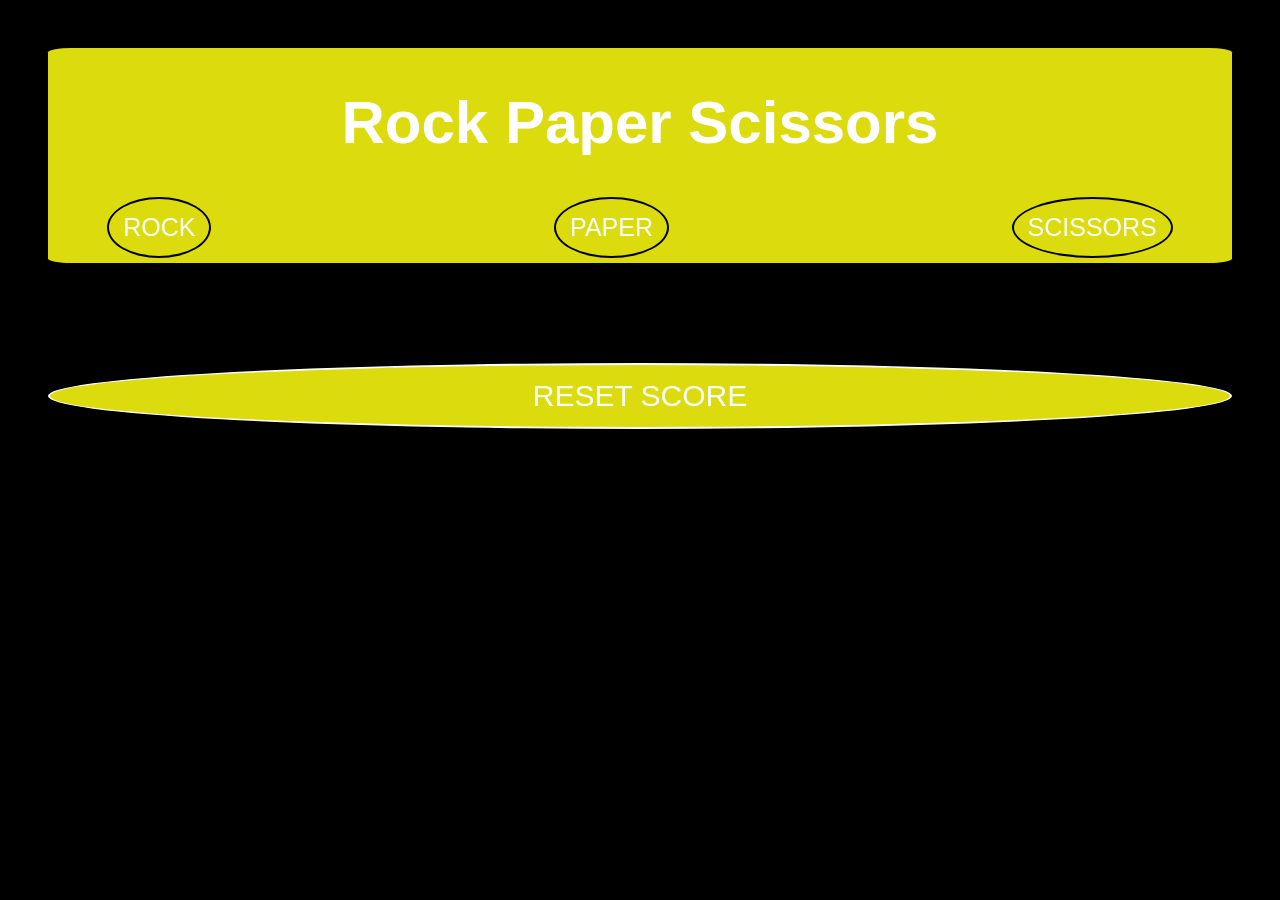
==== rps.html @ a22c96ad "Javascript is 80% done and i'm just trying some style with css, till tommorow" ====
<!DOCTYPE html>
<html lang="en">
<head>
    <meta charset="UTF-8">
    <meta name="viewport" content="width=device-width, initial-scale=1.0">
    <link rel="stylesheet" href="rps.css">
    <title>RockPaperScissors</title>
</head>
<body>
    <div class="main-container">
        <h1 class="title">Rock Paper Scissors</h1>
        <div class="container-inner">
            <button class="rock-btn" onclick="rockChoice()">ROCK</button>
            <button class="paper-btn" onclick="paperChoice()">PAPER</button>
            <button class="scissors-btn" onclick="scissorsChoice()">SCISSORS</button>
        </div>
    </div>
    <button class="reset-btn">RESET SCORE</button>
    <p class="statistic"></p>
    <p class="result"></p>
    <p class="res"></p>

    <script src="script.js"></script>
</body>
</html>
---- rps.css ----
body{
    background-color: black;
    padding: 40px;
    font-family: Arial, Helvetica, sans-serif;
}
.main-container{
    display: flex;
    flex-direction: column;
    justify-content: center;
    align-items: center;
    background-color: rgb(219, 219, 14);
    width: 100%;
    border-radius: 2%;
}
.container-inner{
    display: flex;
    justify-content: space-between;
    width: 90%;
    margin-bottom: 5px;
}
.title{
    font-size: 60px;
    color: white;
}
.rock-btn,
.paper-btn,
.scissors-btn{
    background-color: transparent;
    padding: 14px;
    border-radius: 50%;
    border: 2px solid black;
    color: white;
    font-size: 25px;
    cursor: pointer;
}
.reset-btn{
    width: 100%;
    background-color: rgb(219, 219, 14);
    border: 2px solid white;
    padding: 14px;
    margin-top: 100px;
    border-radius: 50%;
    color: white;
    font-size: 30px;
    cursor: pointer;
}



.statistic,
.result,
.res{
    color: white;
    text-align: center;
    font-size: 45px;
    font-weight: bold;
}
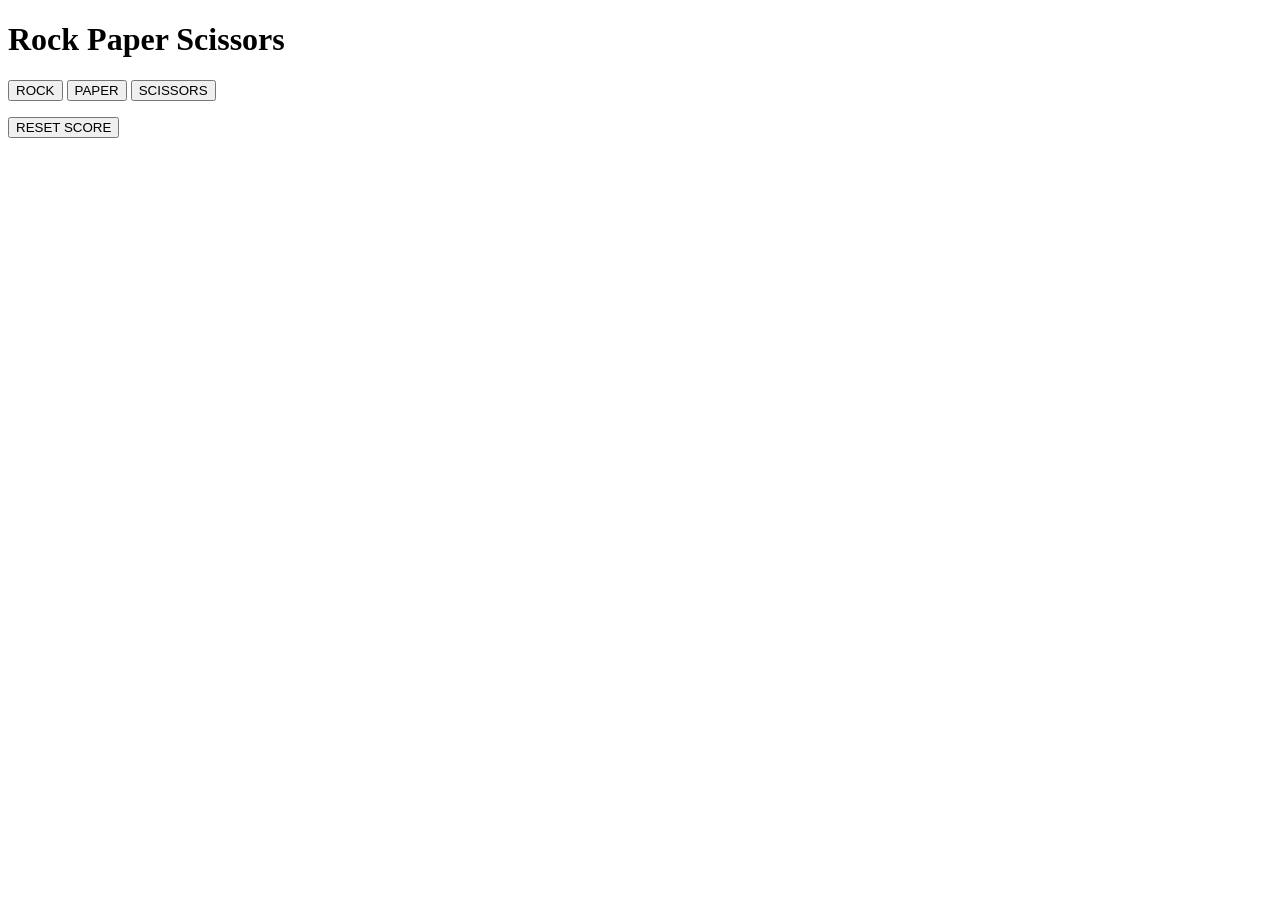
==== commit d1abe331: "some changes" ====
--- a/rps.html
+++ b/rps.html
@@ -10,16 +10,15 @@
     <div class="main-container">
         <h1 class="title">Rock Paper Scissors</h1>
         <div class="container-inner">
-            <button class="rock-btn" onclick="rockChoice()">ROCK</button>
-            <button class="paper-btn" onclick="paperChoice()">PAPER</button>
-            <button class="scissors-btn" onclick="scissorsChoice()">SCISSORS</button>
+            <button class="rock-btn" onclick="playGame('Rock')">ROCK</button>
+            <button class="paper-btn" onclick="playGame('Paper')">PAPER</button>
+            <button class="scissors-btn" onclick="playGame('Scissors')">SCISSORS</button>
         </div>
     </div>
-    <button class="reset-btn">RESET SCORE</button>
     <p class="statistic"></p>
     <p class="result"></p>
+    <button class="reset-btn">RESET SCORE</button>
     <p class="res"></p>
-
     <script src="script.js"></script>
 </body>
 </html>
--- a/rps.css
+++ b/rps.css
@@ -1,4 +1,4 @@
-body{
+/*body{
     background-color: black;
     padding: 40px;
     font-family: Arial, Helvetica, sans-serif;
@@ -54,4 +54,5 @@
     text-align: center;
     font-size: 45px;
     font-weight: bold;
-}+}
+*/
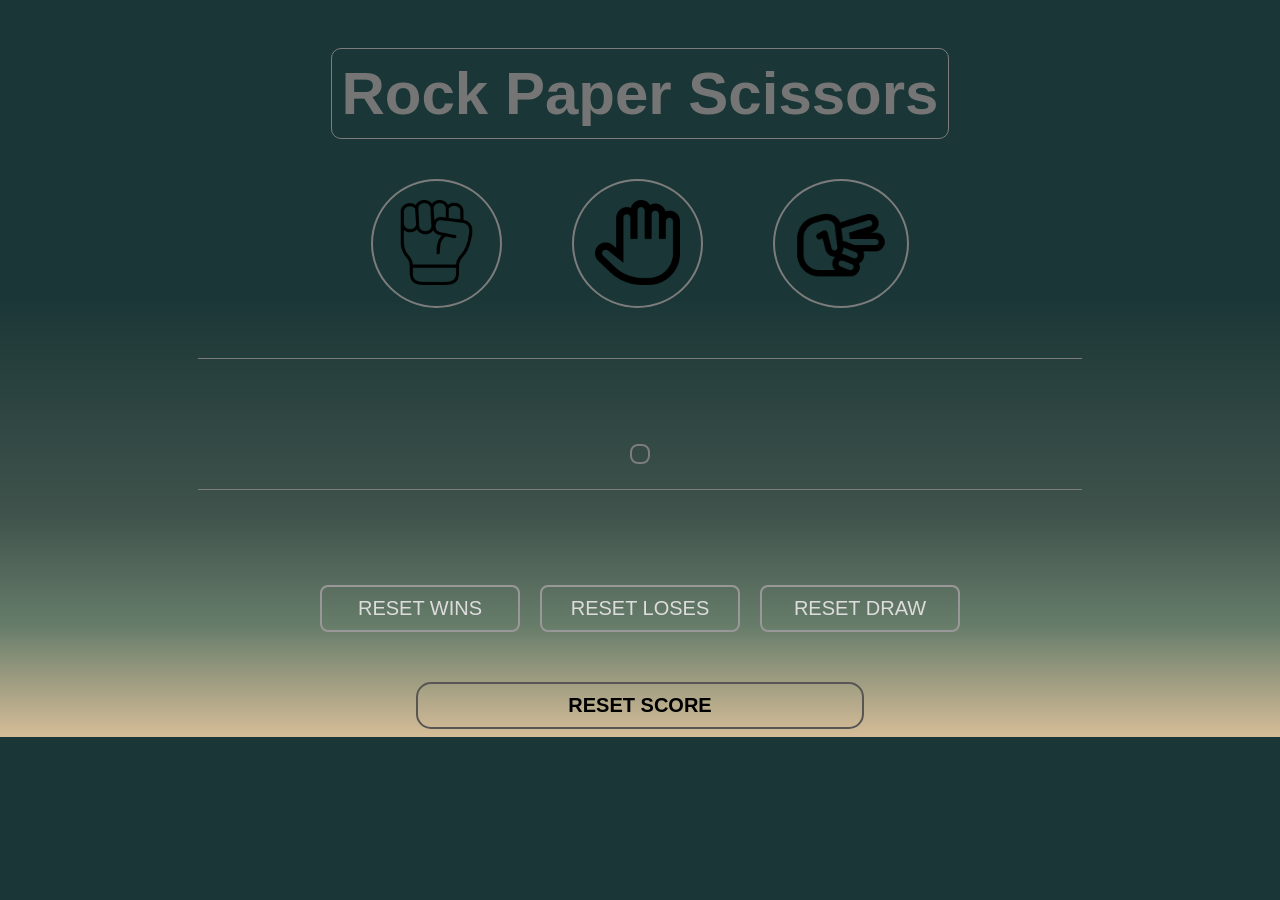
==== commit c21a2bec: "project is 99% finished, tommorow i will make it responsive" ====
--- a/rps.html
+++ b/rps.html
@@ -10,15 +10,25 @@
     <div class="main-container">
         <h1 class="title">Rock Paper Scissors</h1>
         <div class="container-inner">
-            <button class="rock-btn" onclick="playGame('Rock')">ROCK</button>
-            <button class="paper-btn" onclick="playGame('Paper')">PAPER</button>
-            <button class="scissors-btn" onclick="playGame('Scissors')">SCISSORS</button>
+            <button class="game-btn" onclick="playGame('Rock')"><img class="game-img1" src="./images/fist.png"></button>
+            <button class="game-btn" onclick="playGame('Paper')"><img class="game-img1" src="./images/hand-paper.png"></button>
+            <button class="game-btn" onclick="playGame('Scissors')"><img class="game-img" src="./images/scissors.png"></button>
+        </div>
+        <div class="container-para">
+            <p class="statistic"></p>
+            <p class="result"></p>
         </div>
     </div>
-    <p class="statistic"></p>
-    <p class="result"></p>
-    <button class="reset-btn">RESET SCORE</button>
-    <p class="res"></p>
+    
+    <div class="reset-choice">
+        <p class="res-wins"></p>
+        <p class="res-lose"></p>
+        <p class="res-draw"></p>
+        <button class="reset-btn-choice" onclick="pickResetValue('wins')">Reset Wins</button>
+        <button class="reset-btn-choice" onclick="pickResetValue('loses')">Reset Loses</button>
+        <button class="reset-btn-choice" onclick="pickResetValue('tie')">Reset Draw</button>
+    </div>
+    <button class="reset-btn" onclick="resetScore()">RESET SCORE</button>
     <script src="script.js"></script>
 </body>
 </html>
--- a/rps.css
+++ b/rps.css
@@ -1,58 +1,126 @@
-/*body{
-    background-color: black;
-    padding: 40px;
+body{
     font-family: Arial, Helvetica, sans-serif;
+    background-image: linear-gradient(#1A3636 0%, #1A3636 40%,
+    #40534C 70%, #677D6A 85%, #D6BD98 100%);
+    color: rgb(117, 117, 117);
 }
+
 .main-container{
     display: flex;
     flex-direction: column;
     justify-content: center;
     align-items: center;
-    background-color: rgb(219, 219, 14);
-    width: 100%;
-    border-radius: 2%;
-}
+}   
+
 .container-inner{
     display: flex;
     justify-content: space-between;
-    width: 90%;
-    margin-bottom: 5px;
+    gap: 70px;
 }
+
+.container-para{
+    display: flex;
+    flex-direction: column;
+    align-items: center;
+    width: 70%;
+    border-top: 1px solid rgb(124, 124, 124);
+    border-bottom: 1px solid rgb(124, 124, 124);
+    margin: 50px 0px;
+}
+
+.reset-choice{
+    display: grid;
+    grid-template-columns: 200px 200px 200px;
+    justify-content: center;
+    column-gap: 20px;
+    margin-bottom: 50px;
+}
+
+.reset-btn{
+    display: block;
+    margin: auto;
+    padding: 10px 150px;
+    font-size: 20px;
+    font-weight: bold;
+    border: 2px solid rgb(88, 85, 85);
+    border-radius: 15px;
+    background-color: transparent;
+    cursor: pointer;
+}
+
+.game-btn{
+    background-color: transparent;
+    border: 2px solid rgb(124, 124, 124);
+    border-radius: 50%;
+    cursor: pointer;
+}
+
+.game-btn:hover,
+.result:hover{
+    background-color: rgb(94, 91, 91);
+    transition: 0.4s;
+    border: 2px solid black;
+}
+
+.game-img{
+    height: 100px;
+    padding: 10px;
+}
+
+.game-img1{
+    height: 85px;
+    padding: 15px;
+}
+
 .title{
     font-size: 60px;
-    color: white;
-}
-.rock-btn,
-.paper-btn,
-.scissors-btn{
-    background-color: transparent;
-    padding: 14px;
-    border-radius: 50%;
-    border: 2px solid black;
-    color: white;
-    font-size: 25px;
-    cursor: pointer;
-}
-.reset-btn{
-    width: 100%;
-    background-color: rgb(219, 219, 14);
-    border: 2px solid white;
-    padding: 14px;
-    margin-top: 100px;
-    border-radius: 50%;
-    color: white;
-    font-size: 30px;
+    border: 1px solid rgb(124, 124, 124);
+    border-radius: 10px;
+    padding: 10px;
     cursor: pointer;
 }
 
 
-
-.statistic,
-.result,
-.res{
-    color: white;
-    text-align: center;
-    font-size: 45px;
+.statistic{
+    font-size: 30px;
+    text-wrap: nowrap;
     font-weight: bold;
 }
-*/+
+.result{
+    font-size: 25px;
+    border: 2px solid rgb(124, 124, 124);
+    padding: 8px;
+    border-radius: 8px;
+    cursor: pointer;
+    font-weight: bolder;
+}
+
+.res-wins,
+.res-lose,
+.res-draw{
+    font-size: 30px;
+    font-weight: bold;
+    text-wrap: nowrap;
+    color: rgb(192, 192, 192);
+    margin-left: 20px;
+    margin-bottom: 15px;
+    text-decoration: underline;
+}
+
+.reset-btn-choice{
+    padding: 10px 5px;
+    background-color: transparent;
+    border: 2px solid rgb(153, 151, 151);
+    border-radius: 8px;
+    color: rgb(221, 220, 220);
+    font-size: 20px;
+    text-transform: uppercase;
+    cursor: pointer;
+}
+
+.reset-btn-choice:hover,
+.reset-btn:hover{
+    border: 2px solid black;
+    transition: 0.4s;
+}
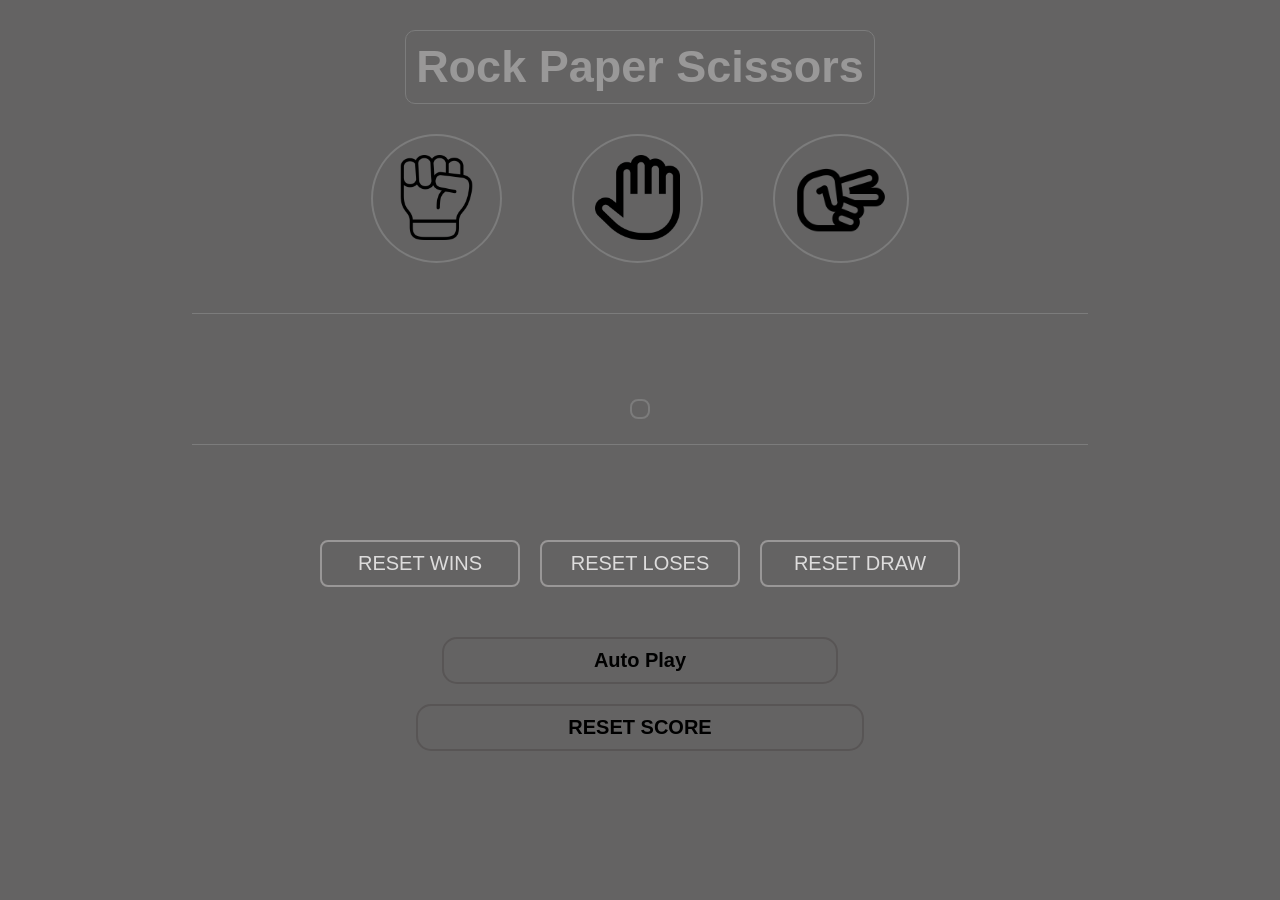
==== commit 3c229f27: "adding auto play feauture + eventlistner for keyboard" ====
--- a/rps.html
+++ b/rps.html
@@ -28,6 +28,7 @@
         <button class="reset-btn-choice" onclick="pickResetValue('loses')">Reset Loses</button>
         <button class="reset-btn-choice" onclick="pickResetValue('tie')">Reset Draw</button>
     </div>
+    <button class="autoPlay-btn">Auto Play</button>
     <button class="reset-btn" onclick="resetScore()">RESET SCORE</button>
     <script src="script.js"></script>
 </body>
--- a/rps.css
+++ b/rps.css
@@ -1,8 +1,13 @@
+html{
+    height: auto;
+}
 body{
-    font-family: Arial, Helvetica, sans-serif;
-    background-image: linear-gradient(#1A3636 0%, #1A3636 40%,
-    #40534C 70%, #677D6A 85%, #D6BD98 100%);
-    color: rgb(117, 117, 117);
+    font-family: Arial, Helvetica, sans-serif;               
+    color: rgb(153, 152, 152);
+    background-color: rgb(100, 99, 99);
+    width: 100%;
+    margin: 0px;
+    height: auto;
 }
 
 .main-container{
@@ -36,7 +41,8 @@
     margin-bottom: 50px;
 }
 
-.reset-btn{
+.reset-btn,
+.autoPlay-btn{
     display: block;
     margin: auto;
     padding: 10px 150px;
@@ -48,6 +54,12 @@
     cursor: pointer;
 }
 
+.autoPlay-btn,
+.reset-btn{
+    margin-bottom: 20px;
+}
+
+
 .game-btn{
     background-color: transparent;
     border: 2px solid rgb(124, 124, 124);
@@ -73,7 +85,7 @@
 }
 
 .title{
-    font-size: 60px;
+    font-size: 45px;
     border: 1px solid rgb(124, 124, 124);
     border-radius: 10px;
     padding: 10px;
@@ -120,7 +132,95 @@
 }
 
 .reset-btn-choice:hover,
-.reset-btn:hover{
+.reset-btn:hover,
+.autoPlay-btn:hover{
     border: 2px solid black;
     transition: 0.4s;
 }
+
+@media screen and (max-width: 430px){
+    body{
+        overflow-x: hidden;
+        display: block;
+        margin: auto;
+    }
+    .title{
+        font-size: 20px;
+    }
+    .game-img{
+        height: 30px;
+        padding: 2px;
+    }
+    .game-img1{
+        height: 30px;
+        padding: 4px;
+    }
+    .statistic{
+        font-size: 14px;
+    }
+    .result{
+        font-size: 16px;
+        padding: 5px;
+    }
+    .res-wins,
+    .res-lose,
+    .res-draw{
+        font-size: 11px;
+        margin-bottom: 2px;
+    }
+    .reset-btn-choice{
+        font-size: 10px;
+        padding: 2px 0px;
+        margin-left: 18px;
+        text-wrap: nowrap;
+    }
+    .reset-choice{
+        display: grid;
+        grid-template-columns: 90px 90px 90px;
+    }
+    .reset-btn,
+    .autoPlay-btn{
+        text-wrap: nowrap;
+    }
+}
+
+@media screen and (max-width: 720px){
+    .title{
+        font-size: 30px;
+    }
+    .game-img{
+        height: 50px;
+        padding: 5px;
+    }
+    .game-img1{
+        height: 42px;
+        padding: 7px;
+    }
+    .statistic{
+        font-size: 14px;
+    }
+    .result{
+        font-size: 16px;
+        padding: 5px;
+    }
+    .res-wins,
+    .res-lose,
+    .res-draw{
+        font-size: 14px;
+        margin-bottom: 5px;
+    }
+    .reset-btn-choice{
+        font-size: 12px;
+        padding: 5px 2px;
+        margin-left: 18px;
+        text-wrap: nowrap;
+    }
+    .reset-choice{
+        display: grid;
+        grid-template-columns: 125px 125px 125px;
+    }
+    .reset-btn{
+        margin-top: 50px;
+    }
+    
+}
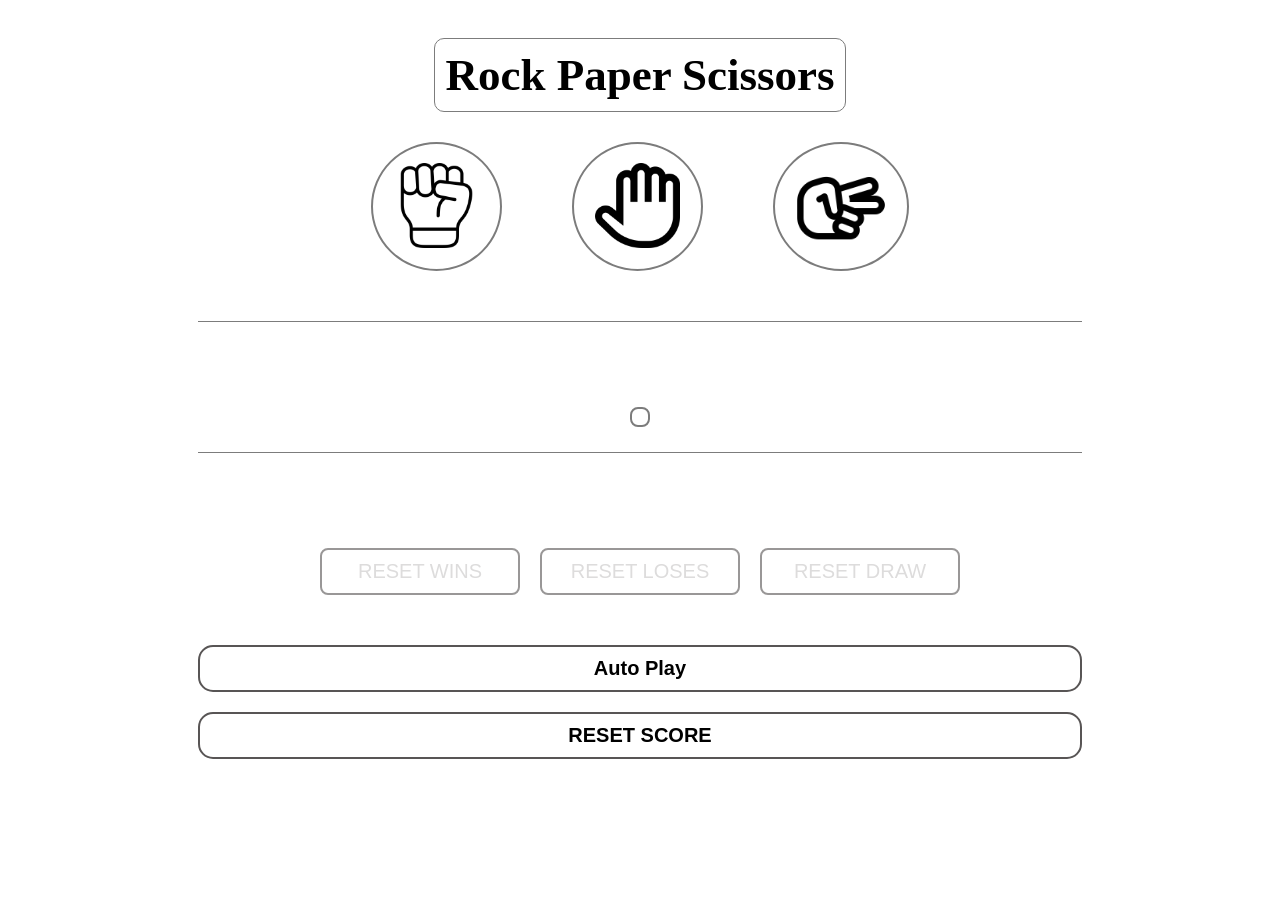
==== commit a5d0b001: "FInished 100%" ====
--- a/rps.html
+++ b/rps.html
@@ -10,9 +10,9 @@
     <div class="main-container">
         <h1 class="title">Rock Paper Scissors</h1>
         <div class="container-inner">
-            <button class="game-btn" onclick="playGame('Rock')"><img class="game-img1" src="./images/fist.png"></button>
-            <button class="game-btn" onclick="playGame('Paper')"><img class="game-img1" src="./images/hand-paper.png"></button>
-            <button class="game-btn" onclick="playGame('Scissors')"><img class="game-img" src="./images/scissors.png"></button>
+            <button class="game-btn1"><img class="game-img1" src="./images/fist.png"></button>
+            <button class="game-btn2"><img class="game-img1" src="./images/hand-paper.png"></button>
+            <button class="game-btn3"><img class="game-img" src="./images/scissors.png"></button>
         </div>
         <div class="container-para">
             <p class="statistic"></p>
@@ -24,12 +24,14 @@
         <p class="res-wins"></p>
         <p class="res-lose"></p>
         <p class="res-draw"></p>
-        <button class="reset-btn-choice" onclick="pickResetValue('wins')">Reset Wins</button>
-        <button class="reset-btn-choice" onclick="pickResetValue('loses')">Reset Loses</button>
-        <button class="reset-btn-choice" onclick="pickResetValue('tie')">Reset Draw</button>
+        <button class="reset-btn-choice1">Reset Wins</button>
+        <button class="reset-btn-choice2">Reset Loses</button>
+        <button class="reset-btn-choice3">Reset Draw</button>
     </div>
-    <button class="autoPlay-btn">Auto Play</button>
-    <button class="reset-btn" onclick="resetScore()">RESET SCORE</button>
+    <div class="footer-btn">
+        <button class="autoPlay-btn">Auto Play</button>
+        <button class="reset-btn">RESET SCORE</button>
+    </div>
     <script src="script.js"></script>
 </body>
 </html>
--- a/rps.css
+++ b/rps.css
@@ -1,13 +1,16 @@
-html{
-    height: auto;
-}
+<<<<<<< HEAD
+
+=======
+>>>>>>> bc7c304 (FInished 100%)
 body{
     font-family: Arial, Helvetica, sans-serif;               
     color: rgb(153, 152, 152);
     background-color: rgb(100, 99, 99);
-    width: 100%;
+<<<<<<< HEAD
+    margin; 0px;
+=======
     margin: 0px;
-    height: auto;
+>>>>>>> bc7c304 (FInished 100%)
 }
 
 .main-container{
@@ -15,11 +18,11 @@
     flex-direction: column;
     justify-content: center;
     align-items: center;
+    width: 100%;
 }   
 
 .container-inner{
     display: flex;
-    justify-content: space-between;
     gap: 70px;
 }
 
@@ -41,17 +44,24 @@
     margin-bottom: 50px;
 }
 
+.footer-btn{
+    display: flex;
+    flex-direction: column;
+    align-items: center;
+    justify-content: center;
+    width: 100%;
+}
 .reset-btn,
 .autoPlay-btn{
-    display: block;
-    margin: auto;
-    padding: 10px 150px;
+    padding: 10px;
     font-size: 20px;
     font-weight: bold;
     border: 2px solid rgb(88, 85, 85);
     border-radius: 15px;
     background-color: transparent;
     cursor: pointer;
+    width: 70%;
+   
 }
 
 .autoPlay-btn,
@@ -60,14 +70,18 @@
 }
 
 
-.game-btn{
+.game-btn1,
+.game-btn2,
+.game-btn3{
     background-color: transparent;
     border: 2px solid rgb(124, 124, 124);
     border-radius: 50%;
     cursor: pointer;
 }
 
-.game-btn:hover,
+.game-btn1:hover,
+.game-btn2:hover,
+.game-btn3:hover,
 .result:hover{
     background-color: rgb(94, 91, 91);
     transition: 0.4s;
@@ -120,7 +134,9 @@
     text-decoration: underline;
 }
 
-.reset-btn-choice{
+.reset-btn-choice1,
+.reset-btn-choice2,
+.reset-btn-choice3{
     padding: 10px 5px;
     background-color: transparent;
     border: 2px solid rgb(153, 151, 151);
@@ -131,21 +147,82 @@
     cursor: pointer;
 }
 
-.reset-btn-choice:hover,
+.reset-btn-choice1:hover,
+.reset-btn-choice2:hover,
+.reset-btn-choice3:hover,
 .reset-btn:hover,
 .autoPlay-btn:hover{
     border: 2px solid black;
     transition: 0.4s;
 }
 
+<<<<<<< HEAD
+=======
+@media screen and (max-width: 720px){
+    .title{
+        font-size: 30px;
+    }
+
+    .main-container{
+        display: flex;
+        flex-direction: column;
+        justify-content: center;
+        align-items: center;
+        width: 70%;
+        margin: auto;
+    }   
+    .game-img{
+        height: 50px;
+        padding: 5px;
+    }
+    .game-img1{
+        height: 42px;
+        padding: 7px;
+    }
+    .statistic{
+        font-size: 14px;
+    }
+    .result{
+        font-size: 16px;
+        padding: 5px;
+    }
+    .res-wins,
+    .res-lose,
+    .res-draw{
+        font-size: 14px;
+        margin-bottom: 5px;
+    }
+    .reset-btn-choice1,
+    .reset-btn-choice2,
+    .reset-btn-choice3{
+        font-size: 12px;
+        padding: 5px 2px;
+        margin-left: 18px;
+        text-wrap: nowrap;
+    }
+    .reset-choice{
+        display: grid;
+        grid-template-columns: 125px 125px 125px;
+        justify-content: center;
+        align-items: center;
+        width: 70%;
+        margin: auto;
+    }
+    .reset-btn,
+    .autoPlay-btn{
+        margin-top: 30px;
+        text-wrap: nowrap;
+    }
+    
+}
+
+>>>>>>> bc7c304 (FInished 100%)
 @media screen and (max-width: 430px){
-    body{
-        overflow-x: hidden;
-        display: block;
-        margin: auto;
-    }
     .title{
         font-size: 20px;
+    }
+    body{
+        margin-left: 50px;
     }
     .game-img{
         height: 30px;
@@ -168,7 +245,9 @@
         font-size: 11px;
         margin-bottom: 2px;
     }
-    .reset-btn-choice{
+    .reset-btn-choice1,
+    .reset-btn-choice2,
+    .rset-btn-choice3{
         font-size: 10px;
         padding: 2px 0px;
         margin-left: 18px;
@@ -177,50 +256,16 @@
     .reset-choice{
         display: grid;
         grid-template-columns: 90px 90px 90px;
+        justify-content: center;
+        align-items: center;
+        width: 70%;
     }
     .reset-btn,
     .autoPlay-btn{
         text-wrap: nowrap;
-    }
-}
-
-@media screen and (max-width: 720px){
-    .title{
-        font-size: 30px;
-    }
-    .game-img{
-        height: 50px;
-        padding: 5px;
-    }
-    .game-img1{
-        height: 42px;
-        padding: 7px;
-    }
-    .statistic{
-        font-size: 14px;
-    }
-    .result{
-        font-size: 16px;
-        padding: 5px;
-    }
-    .res-wins,
-    .res-lose,
-    .res-draw{
-        font-size: 14px;
-        margin-bottom: 5px;
-    }
-    .reset-btn-choice{
-        font-size: 12px;
-        padding: 5px 2px;
-        margin-left: 18px;
-        text-wrap: nowrap;
-    }
-    .reset-choice{
-        display: grid;
-        grid-template-columns: 125px 125px 125px;
-    }
-    .reset-btn{
-        margin-top: 50px;
-    }
+        text-align: center;
+    }
+
     
-}+}
+
